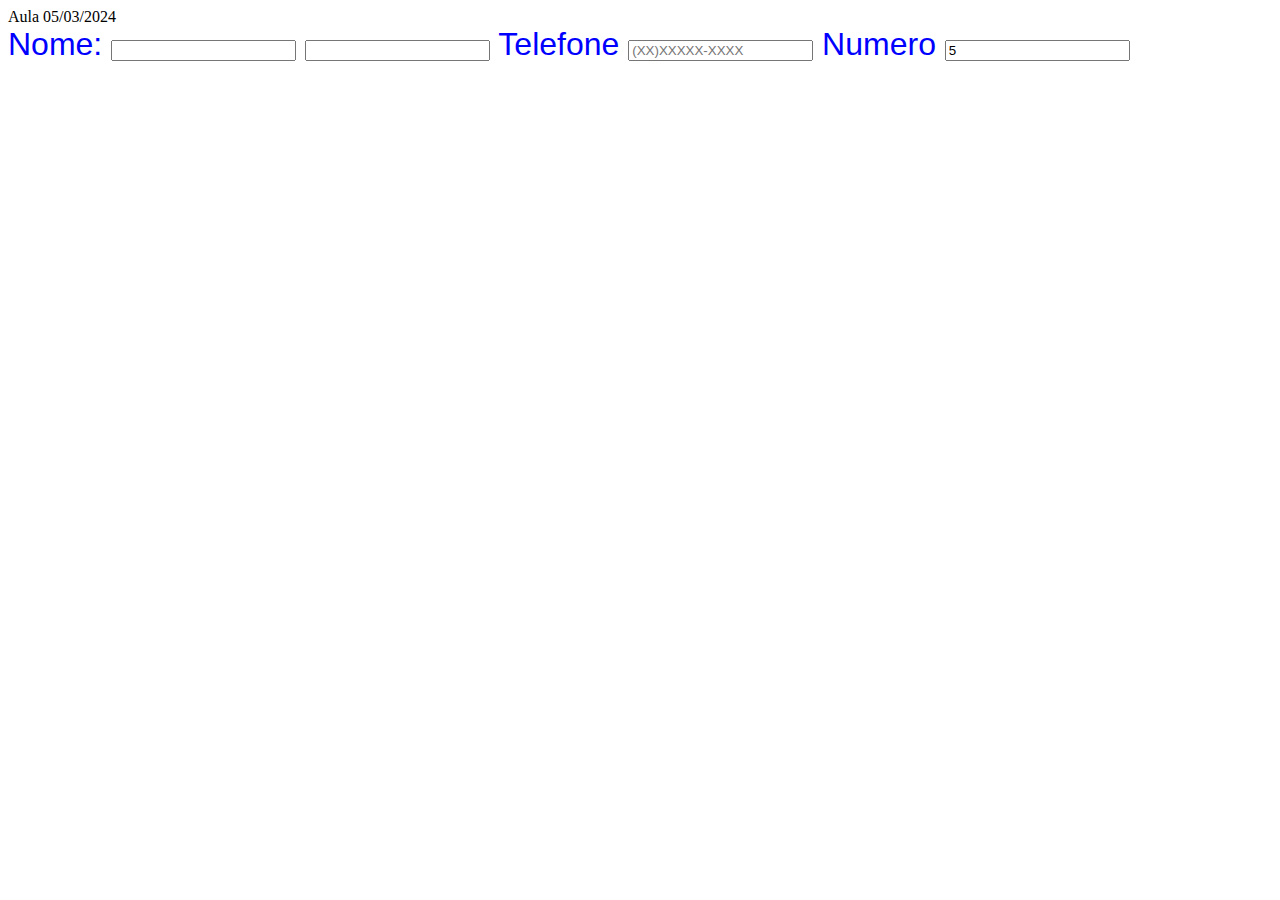
==== WEB/AULA01/index.html @ 67be8f7e "Update pastas" ====
<!DOCTYPE html>
<html lang="pt-br">
<head>
    <meta charset="UTF-8">
    <meta name="viewport" content="width=device-width, initial-scale=1.0">
    <link rel="stylesheet" href="style.css">
    <title>Aula HTML</title>
    
</head>
    <body>
        <div class="titulo">Aula 05/03/2024</div>
        <form action="" class="formulario">
            <label for=""> Nome:
                <input type="text" name="nome" id="nome">
            </label>
            <label for="">
                <input type="email" name="email" id="email">
            </label>
            <label for="">Telefone
                <input type="tel" placeholder="(XX)XXXXX-XXXX">
            </label>
            <label for="">Numero
                <input type="number" name="numero" id="numero" value="5" max="10" required>
            </label>


        </form>









    </body>
</html>
---- WEB/AULA01/style.css ----
.formulario{
    font-size: 2rem;
    font-family: 'Gill Sans', 'Gill Sans MT', Calibri, 'Trebuchet MS', sans-serif;
    color: blue;
}
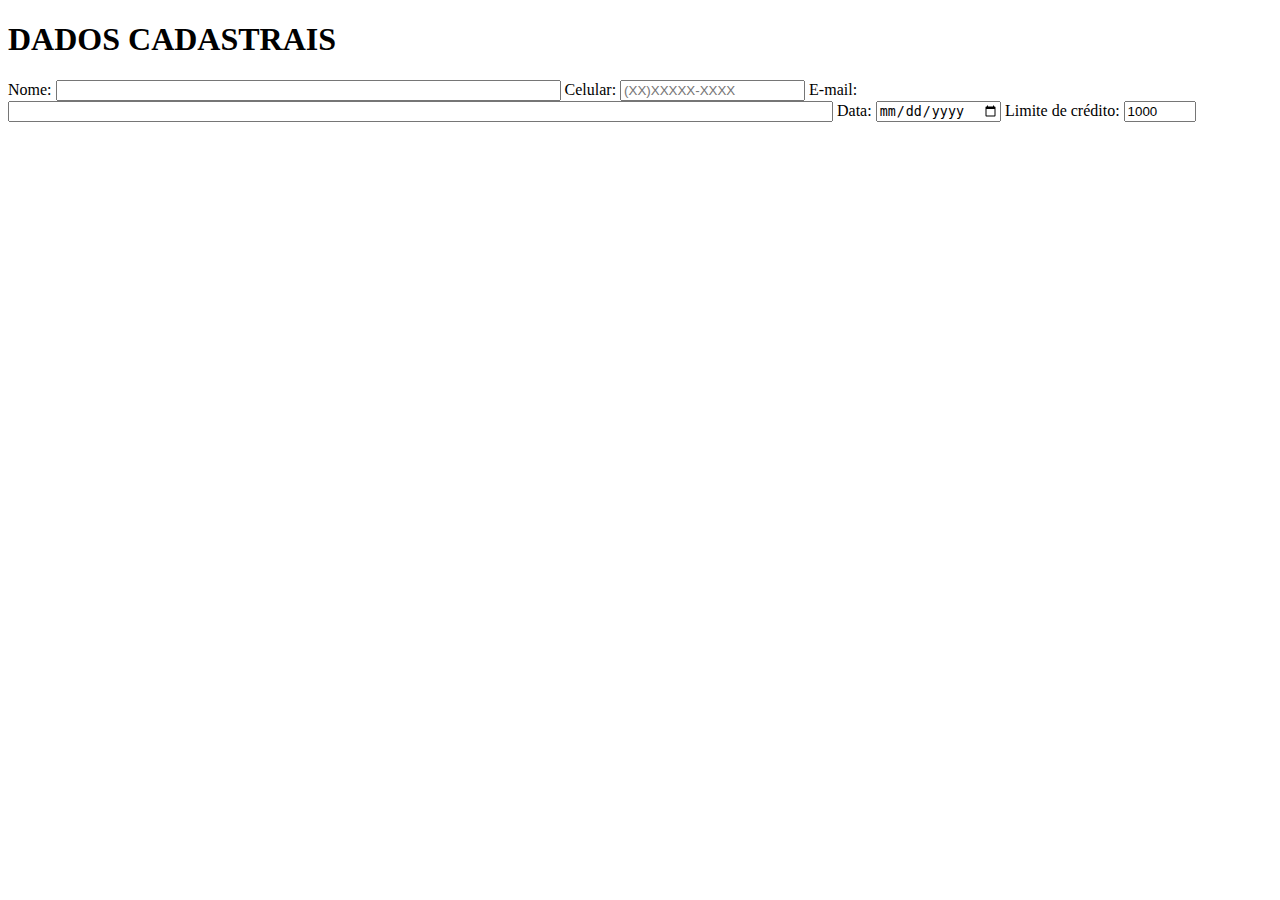
==== commit 062c1011: "Update aula" ====
--- a/WEB/AULA01/index.html
+++ b/WEB/AULA01/index.html
@@ -8,31 +8,26 @@
     
 </head>
     <body>
-        <div class="titulo">Aula 05/03/2024</div>
-        <form action="" class="formulario">
-            <label for=""> Nome:
-                <input type="text" name="nome" id="nome">
-            </label>
-            <label for="">
-                <input type="email" name="email" id="email">
-            </label>
-            <label for="">Telefone
-                <input type="tel" placeholder="(XX)XXXXX-XXXX">
-            </label>
-            <label for="">Numero
-                <input type="number" name="numero" id="numero" value="5" max="10" required>
-            </label>
+     <h1 aling="center"> DADOS CADASTRAIS </h1>
+     <form action="POST" action="cadastro.php">   
+        <label for="">Nome: 
+            <input type="text" name="nome" id="nome" size="60" required>
+        </label>
+        <label for="">Celular:
+            <input type="tel" name="tel" placeholder="(XX)XXXXX-XXXX" size="20" required>
+        </label>
+        <label for="">E-mail:
+            <input type="email" name="email" id="email" size="100" required>
+        </label>
+        <label for="">Data:
+            <input type="date" name="data" id="data" required>
+        </label>
+        <label for="">Limite de crédito:
+            <input type="number" name="limite" id="number" value="1000" min="1000" max="5000" step="100" required>
+        </label>
+        
 
-
-        </form>
-
-
-
-
-
-
-
-
+     </form>
 
     </body>
 </html>